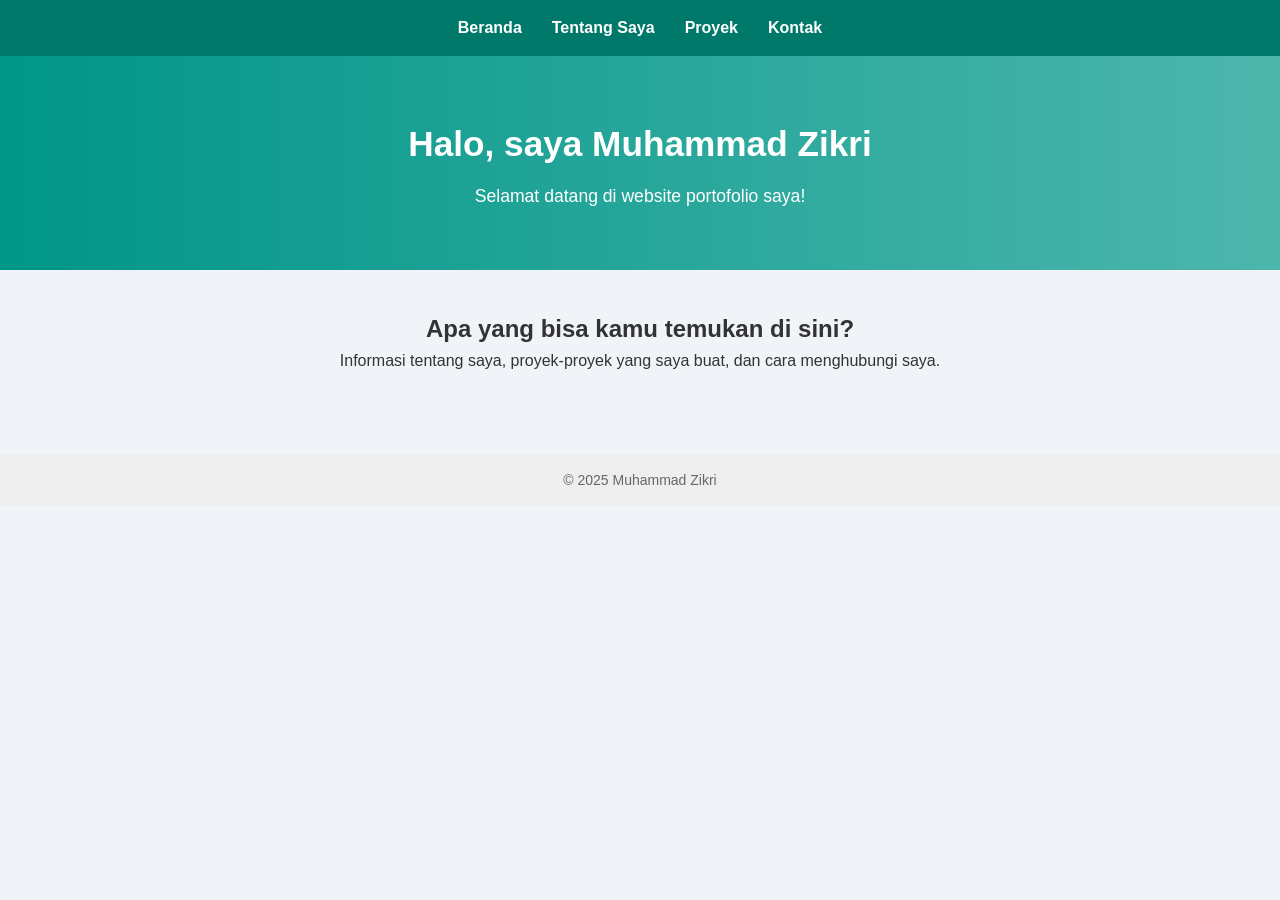
==== index.html @ c0b7b18f "Rename index.html to index.html" ====
<!DOCTYPE html>
<html lang="id">
<head>
  <meta charset="UTF-8" />
  <meta name="viewport" content="width=device-width, initial-scale=1.0" />
  <title>Portofolio Muhammad Zikri</title>
  <link rel="stylesheet" href="style.css" />
</head>
<body>
  <nav>
    <ul>
      <li><a href="index.html">Beranda</a></li>
      <li><a href="about.html">Tentang Saya</a></li>
      <li><a href="projects.html">Proyek</a></li>
      <li><a href="contact.html">Kontak</a></li>
    </ul>
  </nav>

  <header>
    <h1>Halo, saya Muhammad Zikri</h1>
    <p>Selamat datang di website portofolio saya!</p>
  </header>

  <section>
    <h2>Apa yang bisa kamu temukan di sini?</h2>
    <p>Informasi tentang saya, proyek-proyek yang saya buat, dan cara menghubungi saya.</p>
  </section>

  <footer>
    <p>&copy; 2025 Muhammad Zikri</p>
  </footer>
</body>
</html>
---- style.css ----
/* Reset dasar */
* {
  margin: 0;
  padding: 0;
  box-sizing: border-box;
}

body {
  font-family: 'Segoe UI', sans-serif;
  background-color: #f0f4f8;
  line-height: 1.6;
  color: #333;
}

/* Navbar */
nav {
  background-color: #00796b;
  box-shadow: 0 2px 5px rgba(0, 0, 0, 0.1);
}

nav ul {
  display: flex;
  flex-wrap: wrap;
  justify-content: center;
  padding: 10px 0;
  list-style: none;
}

nav ul li {
  margin: 5px 15px;
}

nav ul li a {
  color: white;
  text-decoration: none;
  font-weight: 600;
  transition: color 0.3s;
}

nav ul li a:hover {
  color: #b2dfdb;
}

/* Header */
header {
  text-align: center;
  padding: 60px 20px;
  background: linear-gradient(to right, #009688, #4db6ac);
  color: white;
}

header h1 {
  font-size: 2.2rem;
  margin-bottom: 10px;
}

header p {
  font-size: 1.1rem;
}

/* Konten */
section {
  padding: 40px 20px;
  max-width: 800px;
  margin: auto;
  text-align: center;
}

section ul {
  text-align: left;
  margin-top: 15px;
  padding-left: 20px;
  line-height: 1.8;
}

/* Footer */
footer {
  background-color: #eeeeee;
  text-align: center;
  padding: 15px;
  font-size: 14px;
  color: #666;
  margin-top: 40px;
}

/* Responsive tweaks */
@media (max-width: 600px) {
  nav ul {
    flex-direction: column;
  }

  header h1 {
    font-size: 1.6rem;
  }

  section {
    padding: 25px 15px;
  }
}
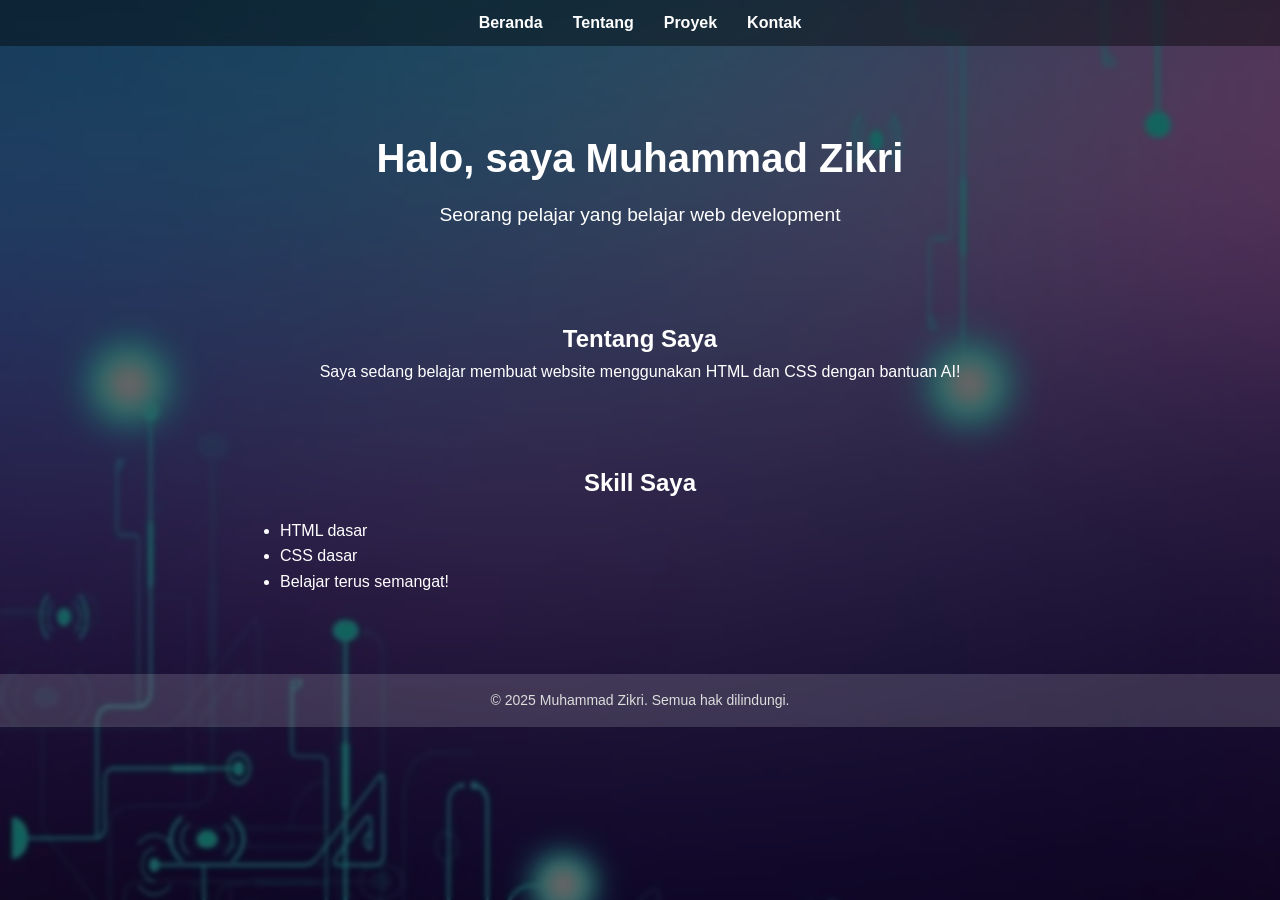
==== commit 43de3606: "Update index.html" ====
--- a/index.html
+++ b/index.html
@@ -3,31 +3,42 @@
 <head>
   <meta charset="UTF-8" />
   <meta name="viewport" content="width=device-width, initial-scale=1.0" />
-  <title>Portofolio Muhammad Zikri</title>
+  <title>Portofolio Zikri</title>
   <link rel="stylesheet" href="style.css" />
 </head>
 <body>
+  <div class="overlay"></div>
+
   <nav>
     <ul>
-      <li><a href="index.html">Beranda</a></li>
-      <li><a href="about.html">Tentang Saya</a></li>
-      <li><a href="projects.html">Proyek</a></li>
-      <li><a href="contact.html">Kontak</a></li>
+      <li><a href="#">Beranda</a></li>
+      <li><a href="#">Tentang</a></li>
+      <li><a href="#">Proyek</a></li>
+      <li><a href="#">Kontak</a></li>
     </ul>
   </nav>
 
   <header>
     <h1>Halo, saya Muhammad Zikri</h1>
-    <p>Selamat datang di website portofolio saya!</p>
+    <p>Seorang pelajar yang belajar web development</p>
   </header>
 
   <section>
-    <h2>Apa yang bisa kamu temukan di sini?</h2>
-    <p>Informasi tentang saya, proyek-proyek yang saya buat, dan cara menghubungi saya.</p>
+    <h2>Tentang Saya</h2>
+    <p>Saya sedang belajar membuat website menggunakan HTML dan CSS dengan bantuan AI!</p>
+  </section>
+
+  <section>
+    <h2>Skill Saya</h2>
+    <ul>
+      <li>HTML dasar</li>
+      <li>CSS dasar</li>
+      <li>Belajar terus semangat!</li>
+    </ul>
   </section>
 
   <footer>
-    <p>&copy; 2025 Muhammad Zikri</p>
+    <p>&copy; 2025 Muhammad Zikri. Semua hak dilindungi.</p>
   </footer>
 </body>
 </html>
--- a/style.css
+++ b/style.css
@@ -5,29 +5,48 @@
   box-sizing: border-box;
 }
 
+/* Body dengan latar belakang gambar */
 body {
   font-family: 'Segoe UI', sans-serif;
-  background-color: #f0f4f8;
+  background-image: url('bg.jpg'); /* Pastikan file bg.jpg ada di folder yang sama */
+  background-size: cover;
+  background-position: center;
+  background-attachment: fixed;
+  background-repeat: no-repeat;
+  color: #fff;
   line-height: 1.6;
-  color: #333;
+  position: relative;
+  min-height: 100vh;
+}
+
+/* Overlay gelap agar teks tetap terbaca */
+.overlay {
+  position: fixed;
+  inset: 0;
+  background: rgba(0, 0, 0, 0.6);
+  z-index: -1;
+  backdrop-filter: blur(2px);
 }
 
 /* Navbar */
 nav {
-  background-color: #00796b;
-  box-shadow: 0 2px 5px rgba(0, 0, 0, 0.1);
+  background-color: rgba(0, 0, 0, 0.4); /* transparan gelap */
+  padding: 10px 0;
+  position: sticky;
+  top: 0;
+  z-index: 100;
+  backdrop-filter: blur(5px); /* efek blur seperti kaca */
 }
 
 nav ul {
   display: flex;
+  justify-content: center;
+  list-style: none;
   flex-wrap: wrap;
-  justify-content: center;
-  padding: 10px 0;
-  list-style: none;
 }
 
 nav ul li {
-  margin: 5px 15px;
+  margin: 0 15px;
 }
 
 nav ul li a {
@@ -44,18 +63,16 @@
 /* Header */
 header {
   text-align: center;
-  padding: 60px 20px;
-  background: linear-gradient(to right, #009688, #4db6ac);
-  color: white;
+  padding: 80px 20px 50px;
 }
 
 header h1 {
-  font-size: 2.2rem;
+  font-size: 2.5rem;
   margin-bottom: 10px;
 }
 
 header p {
-  font-size: 1.1rem;
+  font-size: 1.2rem;
 }
 
 /* Konten */
@@ -70,30 +87,29 @@
   text-align: left;
   margin-top: 15px;
   padding-left: 20px;
-  line-height: 1.8;
 }
 
 /* Footer */
 footer {
-  background-color: #eeeeee;
+  background-color: rgba(255, 255, 255, 0.15);
   text-align: center;
   padding: 15px;
   font-size: 14px;
-  color: #666;
+  color: #ddd;
   margin-top: 40px;
 }
 
-/* Responsive tweaks */
+/* Responsif */
 @media (max-width: 600px) {
   nav ul {
     flex-direction: column;
   }
 
   header h1 {
-    font-size: 1.6rem;
+    font-size: 1.8rem;
   }
 
   section {
     padding: 25px 15px;
   }
-}+}
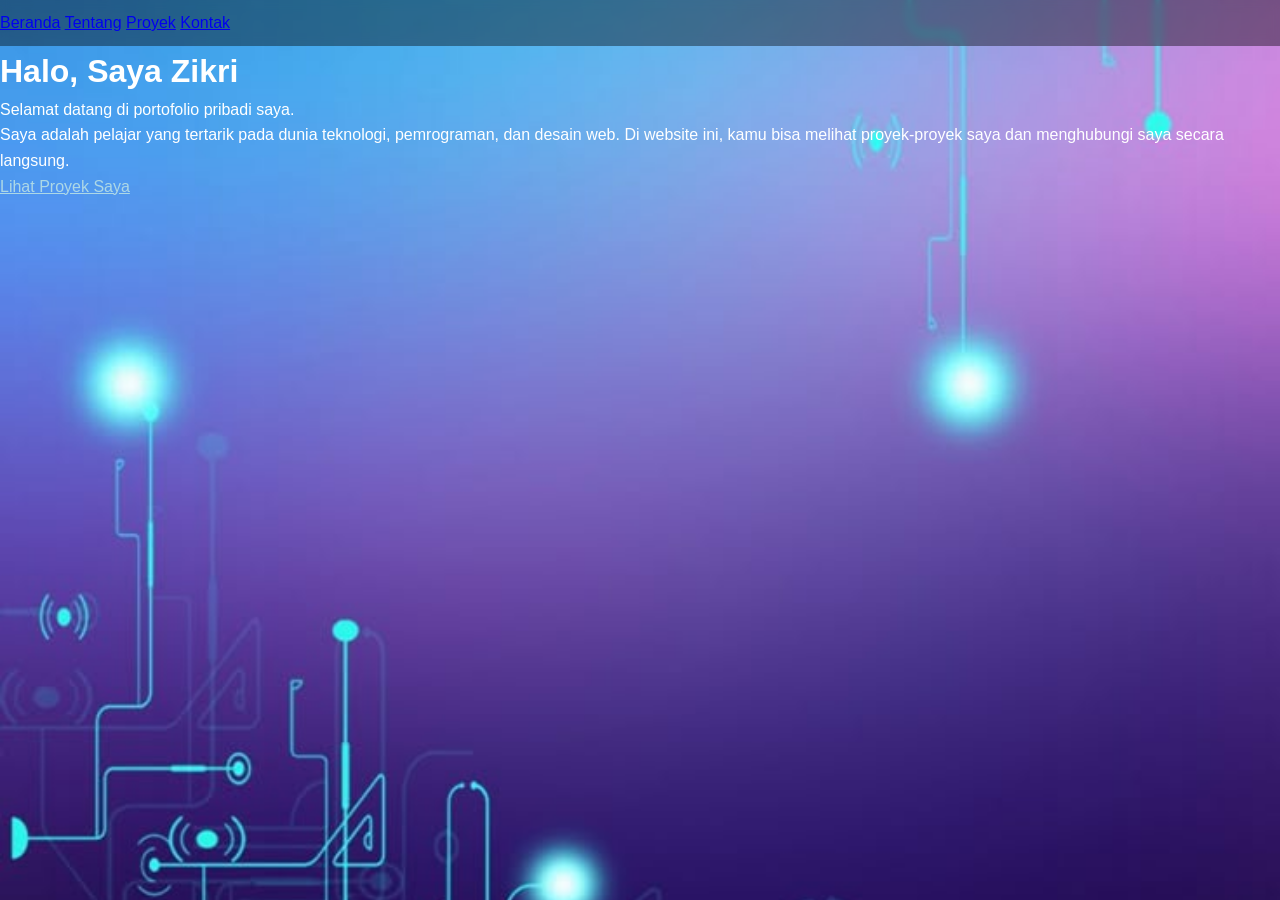
==== commit 7195d019: "Update index.html" ====
--- a/index.html
+++ b/index.html
@@ -1,44 +1,22 @@
 <!DOCTYPE html>
 <html lang="id">
 <head>
-  <meta charset="UTF-8" />
-  <meta name="viewport" content="width=device-width, initial-scale=1.0" />
-  <title>Portofolio Zikri</title>
-  <link rel="stylesheet" href="style.css" />
+  <meta charset="UTF-8">
+  <title>Beranda - Portofolio Saya</title>
+  <link rel="stylesheet" href="style.css">
 </head>
 <body>
-  <div class="overlay"></div>
-
   <nav>
-    <ul>
-      <li><a href="#">Beranda</a></li>
-      <li><a href="#">Tentang</a></li>
-      <li><a href="#">Proyek</a></li>
-      <li><a href="#">Kontak</a></li>
-    </ul>
+    <a href="index.html">Beranda</a>
+    <a href="about.html">Tentang</a>
+    <a href="projects.html">Proyek</a>
+    <a href="contact.html">Kontak</a>
   </nav>
-
-  <header>
-    <h1>Halo, saya Muhammad Zikri</h1>
-    <p>Seorang pelajar yang belajar web development</p>
-  </header>
-
-  <section>
-    <h2>Tentang Saya</h2>
-    <p>Saya sedang belajar membuat website menggunakan HTML dan CSS dengan bantuan AI!</p>
-  </section>
-
-  <section>
-    <h2>Skill Saya</h2>
-    <ul>
-      <li>HTML dasar</li>
-      <li>CSS dasar</li>
-      <li>Belajar terus semangat!</li>
-    </ul>
-  </section>
-
-  <footer>
-    <p>&copy; 2025 Muhammad Zikri. Semua hak dilindungi.</p>
-  </footer>
+  <main>
+    <h1>Halo, Saya Zikri</h1>
+    <p>Selamat datang di portofolio pribadi saya.</p>
+    <p>Saya adalah pelajar yang tertarik pada dunia teknologi, pemrograman, dan desain web. Di website ini, kamu bisa melihat proyek-proyek saya dan menghubungi saya secara langsung.</p>
+    <a href="projects.html" style="color: lightblue;">Lihat Proyek Saya</a>
+  </main>
 </body>
 </html>
